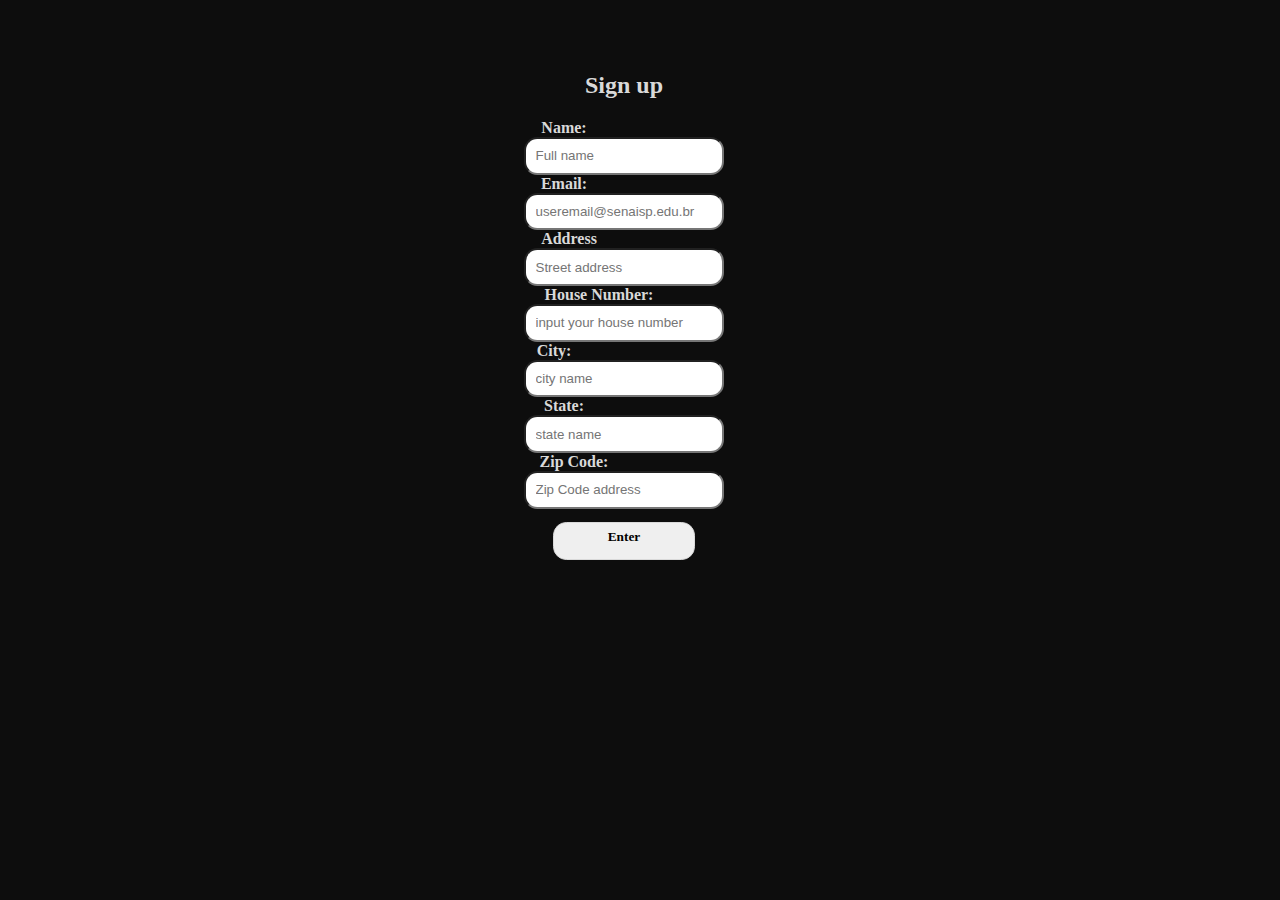
==== classmate-pratice/index.html @ 7472ab2c "classmate js exercices function() learn and inner.HTML" ====
<!DOCTYPE html>
<html lang="en">
<head>
    <meta charset="UTF-8">
    <meta name="viewport" content="width=device-width, initial-scale=1.0">
    <title>forms</title>
    <link rel="stylesheet" href="/classmate-pratice/assets/css/style.css">
    <script src="/classmate-pratice/assets/js/scripts.js" defer></script>
</head>
<body>
    <main>

        <section>
            <h2>Sign up</h2>
          <form >
            <div></div>
            <label for="name" style="margin-right: 120px;">Name:</label>
            <br>
            <input type="text" id="userName" name="name" placeholder="Full name" required>
<br>
            <label for="email" style="margin-right: 120px;">Email:</label>
            <br>
            <input type="email" id="userEmail" name="email" placeholder="useremail@senaisp.edu.br" required>
<br>
            <label for="address" style="margin-right: 110px;">Address</label>
            <br>
            <input type="text" name="address" id="userAddress" placeholder="Street address" required>
<br>
            <label for="houseNumber" style="margin-right: 50px;">House Number:</label>
            <br>
            <input type="number" name="houseNumber" id="userHouseNumber" placeholder="input your house number">
            
<br>
            <label for="city" style="margin-right: 140px;">City:</label>
            <br>
            <input type="text" name="city" id="userCity" placeholder="city name" required>
<br>
            <label for="state" style="margin-right: 120px;">State:</label>
            <br>
            <input type="text" name="state" id="userState" placeholder="state name" required>
<br>
            <label for="zipCode" style="margin-right: 100px;">Zip Code:</label>
            <br>
            <input type="text" name="zipCode" id="userZipCode" placeholder="Zip Code address" required>
            <br>
            <button type="button" onclick="signUp()">Enter</button>
        </form>
        <div id="outPutData"></div>
        </section>
    </main>

    <footer>

    </footer>
</body>
</html>
---- classmate-pratice/assets/css/style.css ----
body{
    background-color: #0D0D0D;
    font-weight: bold;
    color: #D9D9D9;
}
h2{
    margin-top: 1em;
    font-weight: bold;
}
section{
    color: #D9D9D9;
 /* background-color:#595959;*/
    align-items: center;
    text-align:center;
    margin-top: 2em;
    margin-left: 2em;
    margin-right: 4em;
    padding: 1em 2em 3.5em 2em;
    font-family: cursive;
    border-radius: 1em;
    display: block;
    justify-content: center;
    
    
}
input{
    padding: 0.7em;
    border-radius: 1em;
}
button{
    border: #D9D9D9 solid 1px;
    padding: 0.5em 4em 1em 4em;
    margin-top: 1em;
    border-radius: 1em;
    font-weight: bold;
    font-family: cursive;
    cursor: pointer;
}
button:hover{
    color: #595959;
    transition: background-color #0D0D0D 0.25ms;
}
fieldset{
    margin-top: 1em;
}


/* Color Theme Swatches in Hex */
.Concept-eye-wear-store-|-Simple-Form-of-Life-1-hex { color: #F2F2F2; }
.Concept-eye-wear-store-|-Simple-Form-of-Life-2-hex { color: #D9D9D9; }
.Concept-eye-wear-store-|-Simple-Form-of-Life-3-hex { color: #A6A6A6; }
.Concept-eye-wear-store-|-Simple-Form-of-Life-4-hex { color: #595959; }
.Concept-eye-wear-store-|-Simple-Form-of-Life-5-hex { color: #0D0D0D; }

/* Color Theme Swatches in RGBA */
.Concept-eye-wear-store-|-Simple-Form-of-Life-1-rgba { color: rgba(242, 242, 242, 1); }
.Concept-eye-wear-store-|-Simple-Form-of-Life-2-rgba { color: rgba(216, 216, 216, 1); }
.Concept-eye-wear-store-|-Simple-Form-of-Life-3-rgba { color: rgba(165, 165, 165, 1); }
.Concept-eye-wear-store-|-Simple-Form-of-Life-4-rgba { color: rgba(89, 89, 89, 1); }
.Concept-eye-wear-store-|-Simple-Form-of-Life-5-rgba { color: rgba(12, 12, 12, 1); }

/* Color Theme Swatches in HSLA */
.Concept-eye-wear-store-|-Simple-Form-of-Life-1-hsla { color: hsla(0, 0, 95, 1); }
.Concept-eye-wear-store-|-Simple-Form-of-Life-2-hsla { color: hsla(0, 0, 85, 1); }
.Concept-eye-wear-store-|-Simple-Form-of-Life-3-hsla { color: hsla(0, 0, 65, 1); }
.Concept-eye-wear-store-|-Simple-Form-of-Life-4-hsla { color: hsla(0, 0, 35, 1); }
.Concept-eye-wear-store-|-Simple-Form-of-Life-5-hsla { color: hsla(0, 0, 5, 1); }
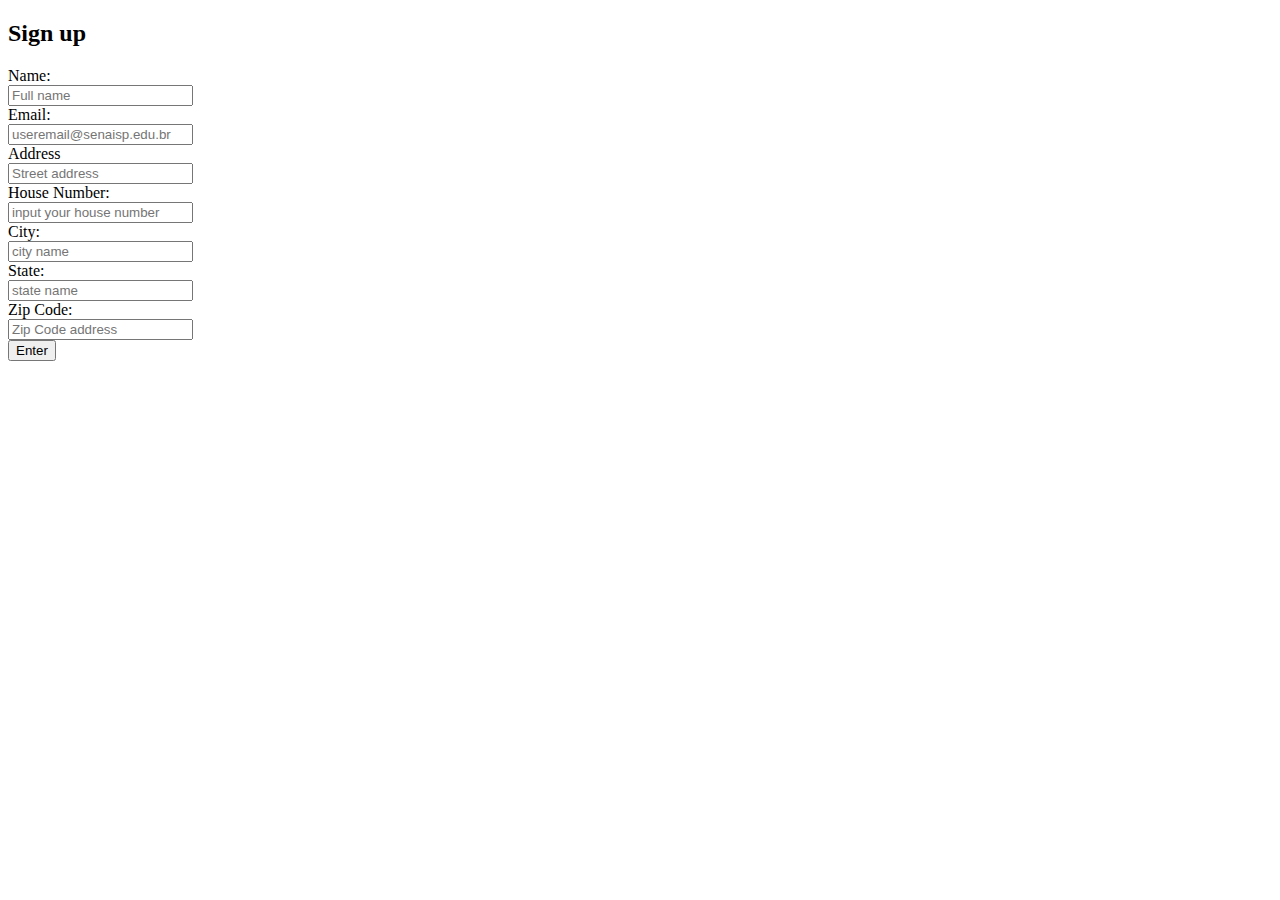
==== commit 4877a056: "." ====
--- a/classmate-pratice/index.html
+++ b/classmate-pratice/index.html
@@ -4,8 +4,8 @@
     <meta charset="UTF-8">
     <meta name="viewport" content="width=device-width, initial-scale=1.0">
     <title>forms</title>
-    <link rel="stylesheet" href="/classmate-pratice/assets/css/style.css">
-    <script src="/classmate-pratice/assets/js/scripts.js" defer></script>
+    <link rel="stylesheet" href="/assets/css/style.css">
+    <script src="/assets/js/scripts.js" defer></script>
 </head>
 <body>
     <main>
